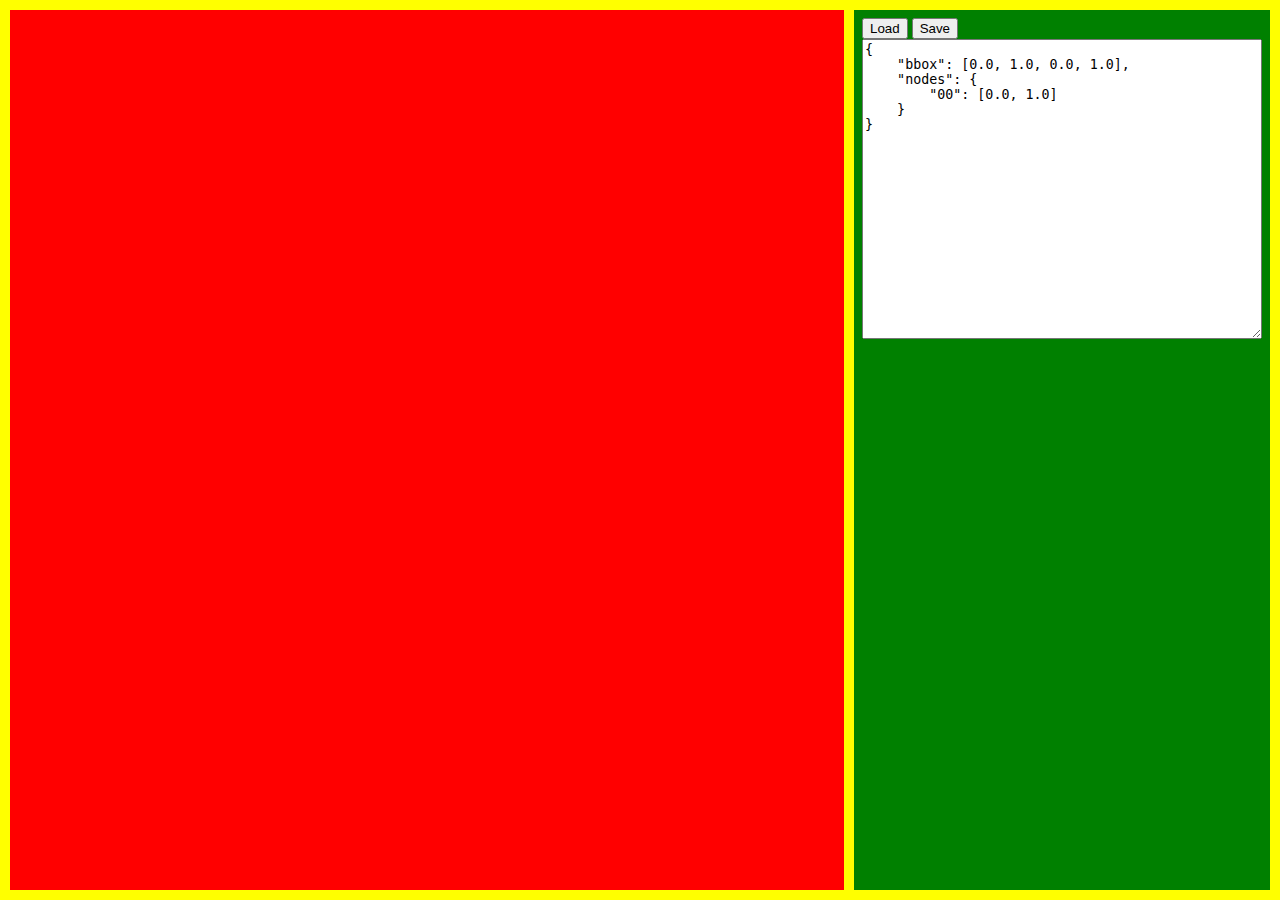
==== editor/index.html @ ebda2353 "Initial version of editor." ====
<!DOCTYPE html>
<html lang="en">
<head>
    <script src="http://leaflet.github.io/Leaflet.draw/docs/examples/libs/leaflet-src.js"></script>
    <link rel="stylesheet" href="http://leaflet.github.io/Leaflet.draw/docs/examples/libs/leaflet.css"/>

    <script src="http://leaflet.github.io/Leaflet.draw/src/Leaflet.draw.js"></script>
    <script src="http://leaflet.github.io/Leaflet.draw/src/Leaflet.Draw.Event.js"></script>
    <link rel="stylesheet" href="http://leaflet.github.io/Leaflet.draw/src/leaflet.draw.css"/>

    <script src="http://leaflet.github.io/Leaflet.draw/src/Toolbar.js"></script>
    <script src="http://leaflet.github.io/Leaflet.draw/src/Tooltip.js"></script>

    <script src="http://leaflet.github.io/Leaflet.draw/src/ext/GeometryUtil.js"></script>
    <script src="http://leaflet.github.io/Leaflet.draw/src/ext/LatLngUtil.js"></script>
    <script src="http://leaflet.github.io/Leaflet.draw/src/ext/LineUtil.Intersect.js"></script>
    <script src="http://leaflet.github.io/Leaflet.draw/src/ext/Polygon.Intersect.js"></script>
    <script src="http://leaflet.github.io/Leaflet.draw/src/ext/Polyline.Intersect.js"></script>
    <script src="http://leaflet.github.io/Leaflet.draw/src/ext/TouchEvents.js"></script>

    <script src="http://leaflet.github.io/Leaflet.draw/src/draw/DrawToolbar.js"></script>
    <script src="http://leaflet.github.io/Leaflet.draw/src/draw/handler/Draw.Feature.js"></script>
    <script src="http://leaflet.github.io/Leaflet.draw/src/draw/handler/Draw.SimpleShape.js"></script>
    <script src="http://leaflet.github.io/Leaflet.draw/src/draw/handler/Draw.Polyline.js"></script>
    <script src="http://leaflet.github.io/Leaflet.draw/src/draw/handler/Draw.Marker.js"></script>
    <script src="http://leaflet.github.io/Leaflet.draw/src/draw/handler/Draw.Circle.js"></script>
    <script src="http://leaflet.github.io/Leaflet.draw/src/draw/handler/Draw.CircleMarker.js"></script>
    <script src="http://leaflet.github.io/Leaflet.draw/src/draw/handler/Draw.Polygon.js"></script>
    <script src="http://leaflet.github.io/Leaflet.draw/src/draw/handler/Draw.Rectangle.js"></script>


    <script src="http://leaflet.github.io/Leaflet.draw/src/edit/EditToolbar.js"></script>
    <script src="http://leaflet.github.io/Leaflet.draw/src/edit/handler/EditToolbar.Edit.js"></script>
    <script src="http://leaflet.github.io/Leaflet.draw/src/edit/handler/EditToolbar.Delete.js"></script>

    <script src="http://leaflet.github.io/Leaflet.draw/src/Control.Draw.js"></script>

    <script src="http://leaflet.github.io/Leaflet.draw/src/edit/handler/Edit.Poly.js"></script>
    <script src="http://leaflet.github.io/Leaflet.draw/src/edit/handler/Edit.SimpleShape.js"></script>
    <script src="http://leaflet.github.io/Leaflet.draw/src/edit/handler/Edit.Rectangle.js"></script>
    <script src="http://leaflet.github.io/Leaflet.draw/src/edit/handler/Edit.Marker.js"></script>
    <script src="http://leaflet.github.io/Leaflet.draw/src/edit/handler/Edit.CircleMarker.js"></script>
    <script src="http://leaflet.github.io/Leaflet.draw/src/edit/handler/Edit.Circle.js"></script>

    <link rel="stylesheet" href="style.css" />
</head>
<body>

<div id="map"></div>

<div id="sidebar">
    <button onclick="javascript: load_json()">Load</button> 
    <button onclick="javascript: save_json()">Save</button>
<textarea id="export">
{
    "bbox": [0.0, 1.0, 0.0, 1.0],
    "nodes": {
        "00": [0.0, 1.0]
    }
}
</textarea>
</div>

<script src="main.js"></script>

</body>
</html>
---- editor/style.css ----
html {
    width: 100%; height: 100%;
}

body {
    display: flex;
    align-items: stretch;
    width: 100%; height: 100%;
    margin: 0;
    background: yellow;
    padding: 10px;
    box-sizing: border-box;
}

#map {
    flex: 1 0;
    background: red;
}

#sidebar {
    background: green;
    width: 400px;
    padding: 8px;
    margin-left: 10px;

}
#export {
    width: 100%;
    box-sizing: border-box;
    height: 300px;
}
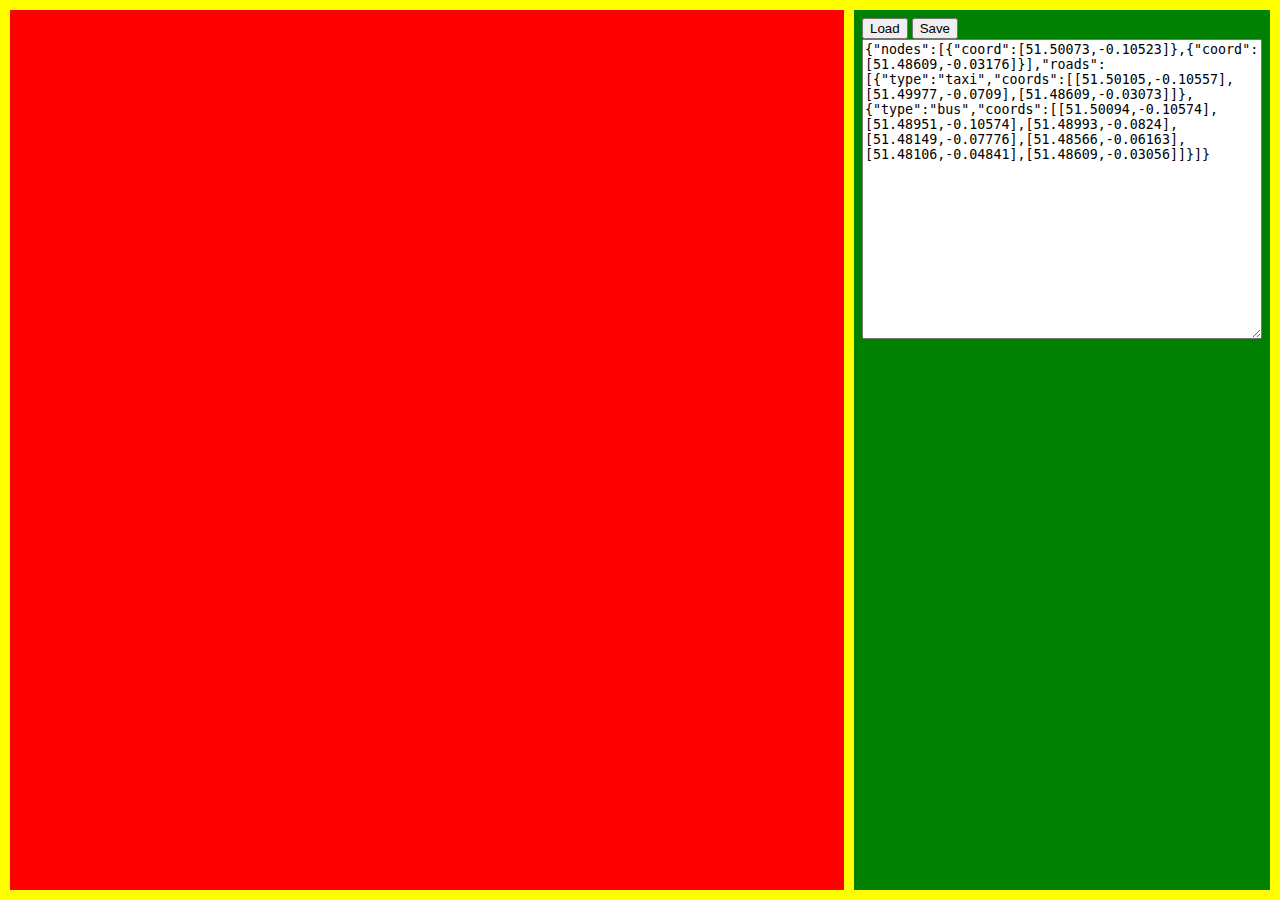
==== commit b68e1d99: "Completed map editor" ====
--- a/editor/index.html
+++ b/editor/index.html
@@ -52,12 +52,7 @@
     <button onclick="javascript: load_json()">Load</button> 
     <button onclick="javascript: save_json()">Save</button>
 <textarea id="export">
-{
-    "bbox": [0.0, 1.0, 0.0, 1.0],
-    "nodes": {
-        "00": [0.0, 1.0]
-    }
-}
+{"nodes":[{"coord":[51.50073,-0.10523]},{"coord":[51.48609,-0.03176]}],"roads":[{"type":"taxi","coords":[[51.50105,-0.10557],[51.49977,-0.0709],[51.48609,-0.03073]]},{"type":"bus","coords":[[51.50094,-0.10574],[51.48951,-0.10574],[51.48993,-0.0824],[51.48149,-0.07776],[51.48566,-0.06163],[51.48106,-0.04841],[51.48609,-0.03056]]}]}
 </textarea>
 </div>
 
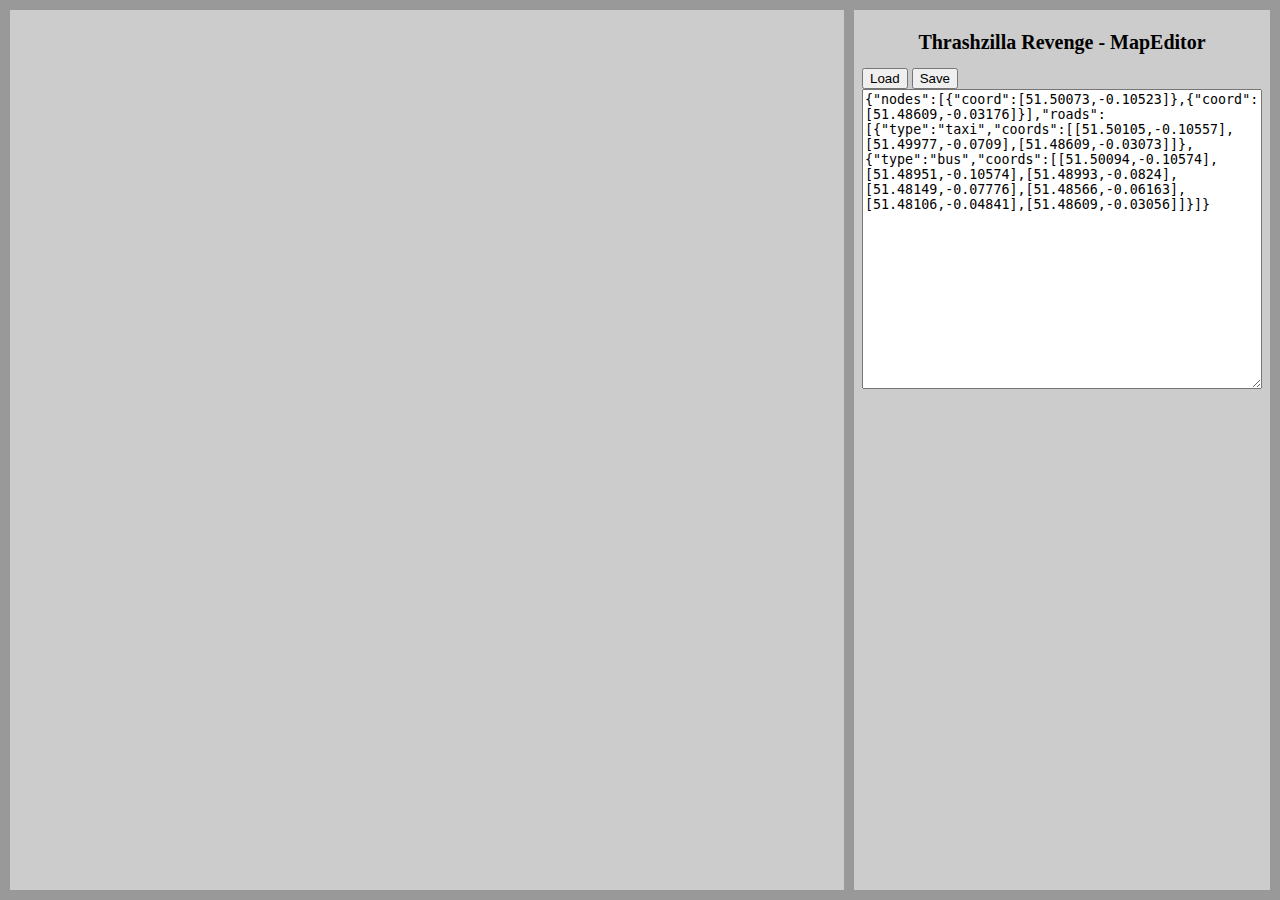
==== commit 764a2450: "CSS fixes" ====
--- a/editor/index.html
+++ b/editor/index.html
@@ -49,6 +49,7 @@
 <div id="map"></div>
 
 <div id="sidebar">
+<h1>Thrashzilla Revenge - MapEditor</h1>
     <button onclick="javascript: load_json()">Load</button> 
     <button onclick="javascript: save_json()">Save</button>
 <textarea id="export">
--- a/editor/style.css
+++ b/editor/style.css
@@ -7,18 +7,18 @@
     align-items: stretch;
     width: 100%; height: 100%;
     margin: 0;
-    background: yellow;
+    background: #999;
     padding: 10px;
     box-sizing: border-box;
 }
 
 #map {
     flex: 1 0;
-    background: red;
+    background: #ccc;
 }
 
 #sidebar {
-    background: green;
+    background: #ccc;
     width: 400px;
     padding: 8px;
     margin-left: 10px;
@@ -28,4 +28,9 @@
     width: 100%;
     box-sizing: border-box;
     height: 300px;
+}
+
+#sidebar h1 {
+    font-size: 20px;
+    text-align: center;
 }